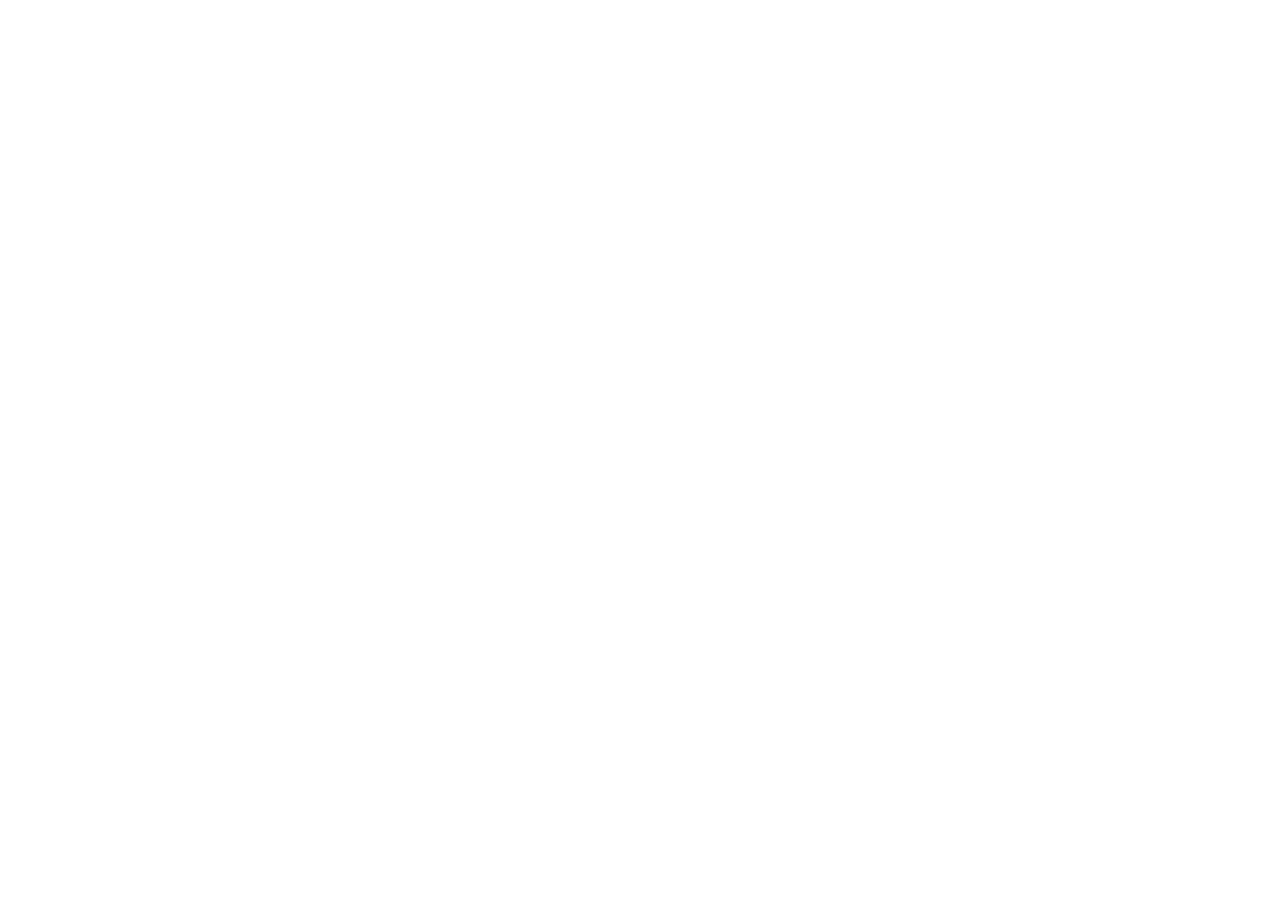
==== index.html @ d3d63488 "funciones para traer posters de pelis a pantalla y mostrar modal" ====
<!DOCTYPE html>
<html>
<head>
    <meta charset="utf-8">
    <meta http-equiv="X-UA-Compatible" content="IE=edge">
    <title>Page Title</title>
    <meta name="viewport" content="width=device-width, initial-scale=1">
    <link rel="stylesheet" type="text/css" media="screen" href="style.css">
   
</head>
<body>
    <!--
    <section id="modal" class="modal">
        <article id="classContainer" class="classContainer">
            <h2></h2>
            <iframe width="560" height="315" src="https://www.youtube.com/embed/s5PVmDAEuro" frameborder="0" allow="accelerometer; autoplay; encrypted-media; gyroscope; picture-in-picture" allowfullscreen></iframe>
        </article>
    </section>
    -->
    <div id='moviesContainer'></div>
    <!-- The Modal -->
    <div id="myModal" class="modal">

        <!-- Modal content -->
        <div class="modal-content">
            <div id="modalHeader" class="modal-header">
                <h2>Modal Header</h2>
            </div>
            <div id="modalBody" class="modal-body">
            </div>
            <div id="modalFooter" class="modal-footer">
                <h3>Modal Footer</h3>
             </div>
        </div>
      
      </div>
    <script src="index.js"></script>
</body>
</html>
---- style.css ----
.info-box{
    margin: 30;
}


body {font-family: Arial, Helvetica, sans-serif;}

/* The Modal (background) */
.modal {
  display: none; /* Hidden by default */
  position: fixed; /* Stay in place */
  z-index: 1; /* Sit on top */
  padding-top: 100px; /* Location of the box */
  left: 0;
  top: 0;
  width: 100%; /* Full width */
  height: 100%; /* Full height */
  overflow: auto; /* Enable scroll if needed */
  background-color: rgb(0,0,0); /* Fallback color */
  background-color: rgba(0,0,0,0.4); /* Black w/ opacity */
}

/* Modal Content */
.modal-content {
  position: relative;
  background-color: #fefefe;
  margin: auto;
  padding: 0;
  border: 1px solid #888;
  width: 80%;
  box-shadow: 0 4px 8px 0 rgba(0,0,0,0.2),0 6px 20px 0 rgba(0,0,0,0.19);
  -webkit-animation-name: animatetop;
  -webkit-animation-duration: 0.4s;
  animation-name: animatetop;
  animation-duration: 0.4s
}

/* Add Animation */
@-webkit-keyframes animatetop {
  from {top:-300px; opacity:0} 
  to {top:0; opacity:1}
}

@keyframes animatetop {
  from {top:-300px; opacity:0}
  to {top:0; opacity:1}
}

/* The Close Button */
.close {
  color: white;
  float: right;
  font-size: 28px;
  font-weight: bold;
}

.close:hover,
.close:focus {
  color: #000;
  text-decoration: none;
  cursor: pointer;
}

.modal-header {
  padding: 2px 16px;
  background-color: #5cb85c;
  color: white;
}

.modal-body {padding: 2px 16px;}

.modal-footer {
  padding: 2px 16px;
  background-color: #5cb85c;
  color: white;
}
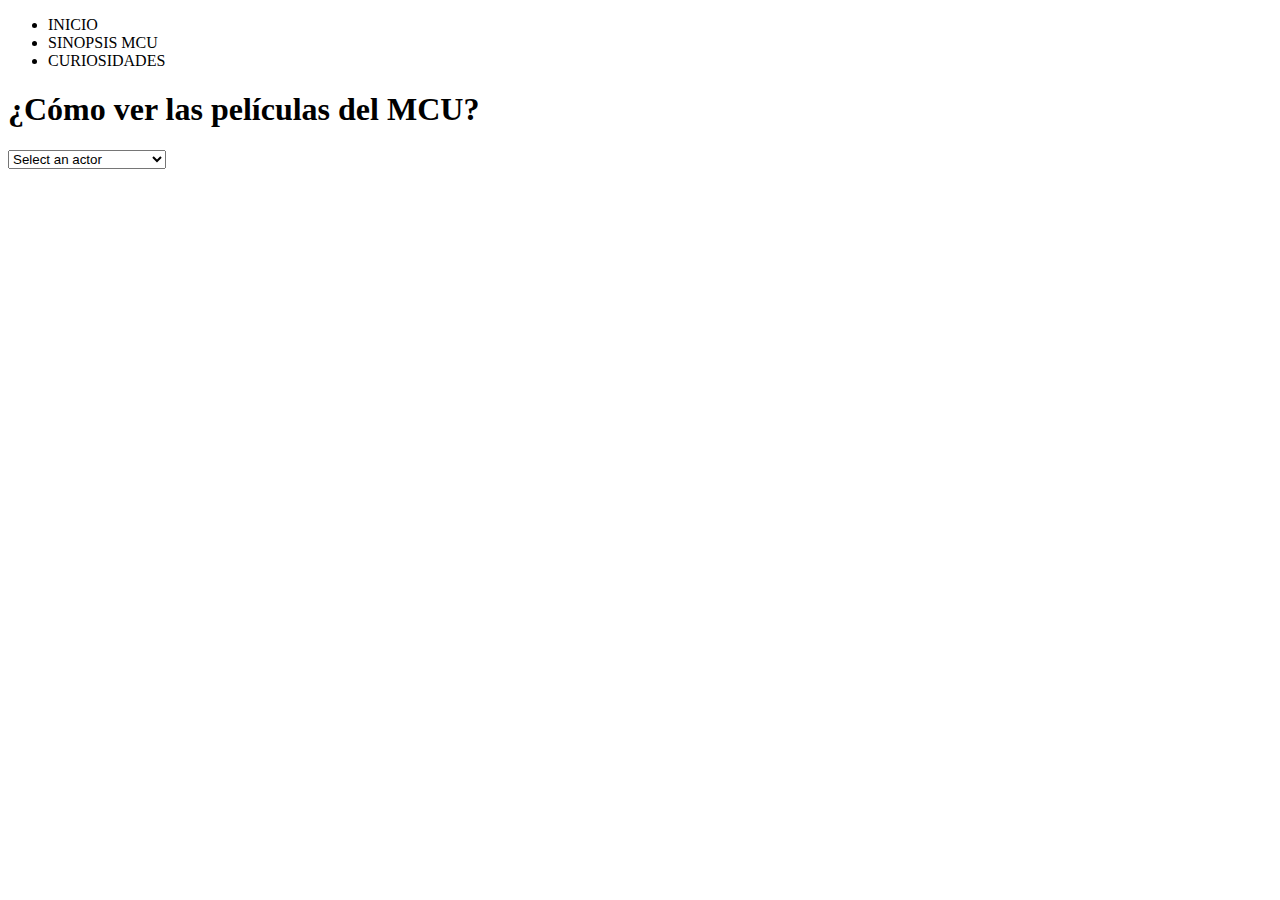
==== commit b3e90f31: "Merge branch 'develop' of https://github.com/MelSkywalker/GDL002-hackathon-interna into develop2" ====
--- a/index.html
+++ b/index.html
@@ -1,39 +1,47 @@
 <!DOCTYPE html>
-<html>
+<html lang="en">
+
 <head>
-    <meta charset="utf-8">
-    <meta http-equiv="X-UA-Compatible" content="IE=edge">
-    <title>Page Title</title>
-    <meta name="viewport" content="width=device-width, initial-scale=1">
-    <link rel="stylesheet" type="text/css" media="screen" href="style.css">
-   
+    <meta charset="UTF-8">
+    <meta name="viewport" content="width=device-width, initial-scale=1.0">
+    <meta http-equiv="X-UA-Compatible" content="ie=edge">
+    <title>MCU</title>
 </head>
+
 <body>
-    <!--
-    <section id="modal" class="modal">
-        <article id="classContainer" class="classContainer">
-            <h2></h2>
-            <iframe width="560" height="315" src="https://www.youtube.com/embed/s5PVmDAEuro" frameborder="0" allow="accelerometer; autoplay; encrypted-media; gyroscope; picture-in-picture" allowfullscreen></iframe>
-        </article>
-    </section>
-    -->
-    <div id='moviesContainer'></div>
-    <!-- The Modal -->
-    <div id="myModal" class="modal">
+    <header>
+        <nav>
+            <ul>
+                <li>INICIO</li>
+                <li>SINOPSIS MCU</li>
+                <li>CURIOSIDADES</li>
+            </ul>
+        </nav>
+    </header>
+    <div id="container">
+        <h1>¿Cómo ver las películas del MCU?</h1>
+        <select name="actors" id="actors">
+            <option value="">Select an actor</option>
+            <option value="Robert Downey Jr.">Robert Downey Jr.</option>
+            <option value="Chris Evans">Chris Evans</option>
+            <option value="Chris Hemsworth">Chris Hemsworth</option>
+            <option value="Mark Ruffalo">Mark Ruffalo</option>
+            <option value="Benedict Cumberbatch">Benedict Cumberbatch</option>
+            <option value="Chadwick Boseman">Chadwick Boseman</option>
+            <option value="Tom Holland">Tom Holland</option>
+            <option value="Zoe Saldana">Zoe Saldaña</option>
+            <option value="Dave Bautista">Dave Bautista</option>
+            <option value="Chris Pratt">Chris Pratt</option>
+            <option value="Vin Diesel">Vin Diesel</option>
+            <option value="Paul Rudd">Paul Rudd</option>
+            <option value="Evangeline Lilly">Evangeline Lilly</option>
+            <option value="Brie Larson">Brie Larson</option>
+            <option value="Jude Law">Jude Law</option>
+        </select>
+        <div id="moviesDiv"> </div>
+    </div>
 
-        <!-- Modal content -->
-        <div class="modal-content">
-            <div id="modalHeader" class="modal-header">
-                <h2>Modal Header</h2>
-            </div>
-            <div id="modalBody" class="modal-body">
-            </div>
-            <div id="modalFooter" class="modal-footer">
-                <h3>Modal Footer</h3>
-             </div>
-        </div>
-      
-      </div>
-    <script src="index.js"></script>
+    <script src="main.js"></script>
 </body>
+
 </html>